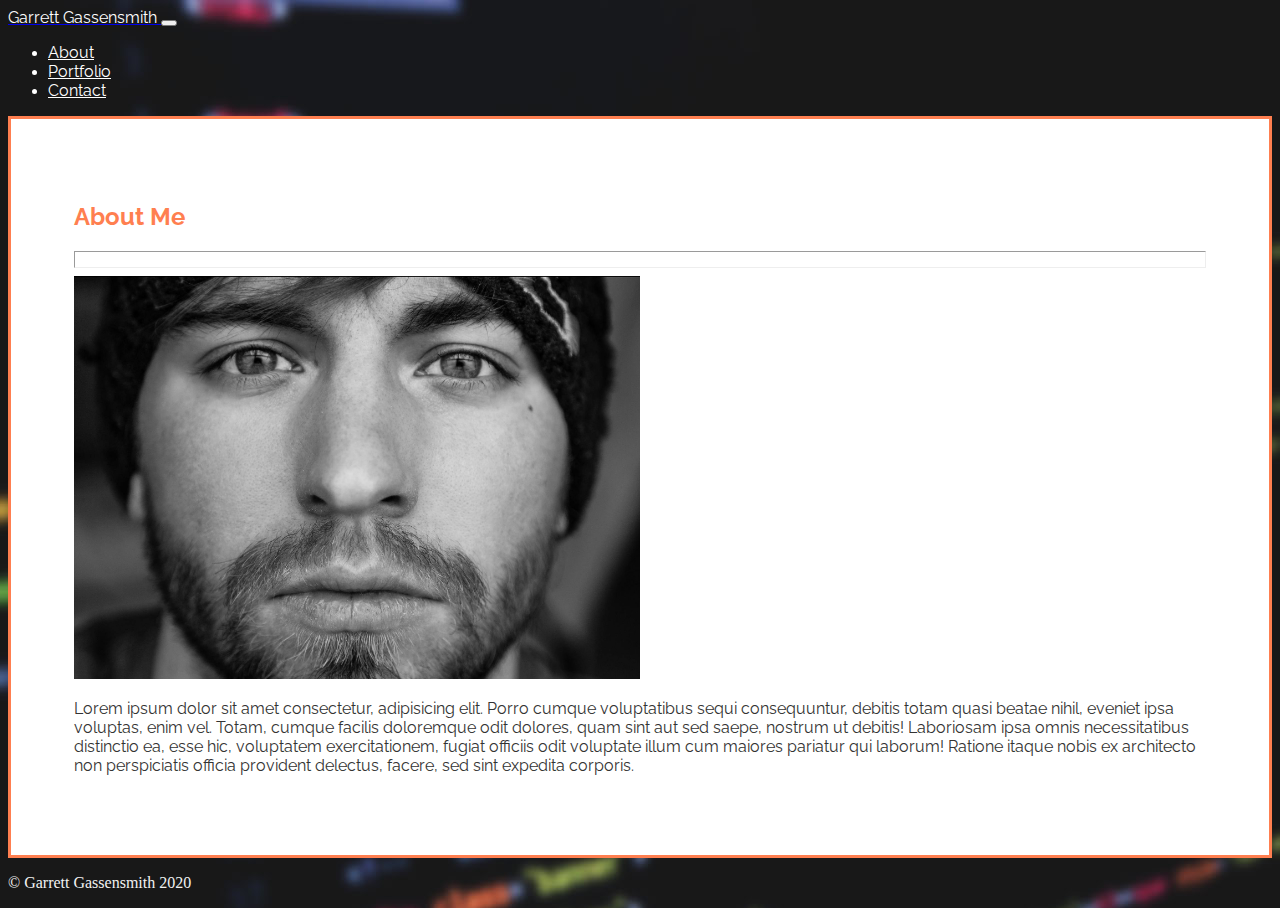
==== index.html @ 3f5c8415 "Cleaned up tabs and spacing in html, replaced divs with main and eliminated unnecesary divs by addin" ====
<!doctype html>
<html lang="en">
  <head>
    <!-- Required meta tags -->
    <meta charset="utf-8">
    <meta name="viewport" content="width=device-width, initial-scale=1, shrink-to-fit=no">

    <!-- Bootstrap CSS -->
    <link rel="stylesheet" href="https://stackpath.bootstrapcdn.com/bootstrap/4.1.3/css/bootstrap.min.css" integrity="sha384-MCw98/SFnGE8fJT3GXwEOngsV7Zt27NXFoaoApmYm81iuXoPkFOJwJ8ERdknLPMO" crossorigin="anonymous">
    <link rel="stylesheet" href="Assets/CSS/style.css">
    <link rel="icon" href="Assets/Images/favicon.svg" type="image/svg" />
    <title>Index</title>
  </head>
  <body>
    <header>
      <nav class="navbar navbar-expand-md navbar-dark mt-2 mb-4">
        <a class="navbar-brand" href="#">
            <span class="brand-text">Garrett Gassensmith</span>
        </a>
        <button class="navbar-toggler" type="button" data-toggle="collapse" data-target="#navbarSupportedContent" aria-controls="navbarSupportedContent" aria-expanded="false" aria-label="Toggle navigation">
        <span class="navbar-toggler-icon">   
          <i class="fas fa-bars"></i>
        </span>
        </button>
        <div class="collapse navbar-collapse" id="navbarSupportedContent">
          <ul class="navbar-nav ml-auto text-coral">
            <li class="nav-item">
              <a class="nav-link nav-text" href="#">About</a>
            </li>
            <li class="nav-item">
              <a class="nav-link nav-text" href="portfolio.html">Portfolio</a>
            </li>
            <li class="nav-item">
              <a class="nav-link nav-text" href="contact.html">Contact</a>
            </li>
          </ul>
        </div>
      </nav>
    </header>
    <main class="container about-me">
      <h2>About Me</h2>
      <hr>
      <div class="row"></div>
        <div class="text-center mb-4">
          <img src="Assets/Images/headshot.jpg" class="img-fluid rounded mx-auto d-block" width="50%" height="50%" alt="headshot of Garrett Gassensmith">
        </div>
        <p>
          Lorem ipsum dolor sit amet consectetur, adipisicing elit. Porro cumque voluptatibus sequi consequuntur, debitis totam quasi beatae nihil, eveniet ipsa voluptas, enim vel. Totam, cumque facilis doloremque odit dolores, quam sint aut sed saepe, nostrum ut debitis! Laboriosam ipsa omnis necessitatibus distinctio ea, esse hic, voluptatem exercitationem, fugiat officiis odit voluptate illum cum maiores pariatur qui laborum! Ratione itaque nobis ex architecto non perspiciatis officia provident delectus, facere, sed sint expedita corporis.
        </p>
      </div>
    </main>
    <footer class="container text-center mt-5">
      <p class="footer-text">
        &copy; Garrett Gassensmith 2020
      </p>
    </footer>

    <!-- Optional JavaScript -->
    <!-- jQuery first, then Popper.js, then Bootstrap JS -->
    <script src="https://code.jquery.com/jquery-3.3.1.slim.min.js" integrity="sha384-q8i/X+965DzO0rT7abK41JStQIAqVgRVzpbzo5smXKp4YfRvH+8abtTE1Pi6jizo" crossorigin="anonymous"></script>
    <script src="https://cdnjs.cloudflare.com/ajax/libs/popper.js/1.14.3/umd/popper.min.js" integrity="sha384-ZMP7rVo3mIykV+2+9J3UJ46jBk0WLaUAdn689aCwoqbBJiSnjAK/l8WvCWPIPm49" crossorigin="anonymous"></script>
    <script src="https://stackpath.bootstrapcdn.com/bootstrap/4.1.3/js/bootstrap.min.js" integrity="sha384-ChfqqxuZUCnJSK3+MXmPNIyE6ZbWh2IMqE241rYiqJxyMiZ6OW/JmZQ5stwEULTy" crossorigin="anonymous"></script>
  </body>
</html>
---- Assets/CSS/style.css ----
/* General CSS */
@import url('https://fonts.googleapis.com/css?family=Oswald|Poppins|Raleway&display=swap');

body {
    background-image: url("../Images/code-edited.jpg");
    background-color: white;
    color: white;
}

/* Navigation */
.brand-text {
    color: white;
    font-family: 'Raleway', sans-serif;

}

.brand-text:hover {
    color: coral;
    font-family: 'Raleway', sans-serif;
}

.navbar-dark .navbar-nav .nav-text {
    color: white;
    font-family: 'Raleway', sans-serif;
}

.navbar-dark .navbar-nav .nav-text:hover {
    color: coral;
    text-decoration: underline;
}

/* Main Content --- Content Container */
.about-me, .portfolio, .contact {
    font-family: 'Raleway', sans-serif;
    padding: 5%;
    /* background-image: url("../Images/bg-texture-blurred.jpg"); */
    /* background-size: cover; */
    background: white;
    color: #333;
    border: 3px solid coral;
    overflow: auto;
}

h2 {
    color: coral;

}

hr {
    padding-bottom: 15px;
}

/* Main Content --- Form */
label {
    color: coral;
}

/* Main Content --- Portfolio */
.portfolio-item-body {
    padding: .75rem 1rem;
    background-color: #333;
}

.portfolio-item-header {
    color: coral;
    margin-bottom: .5rem;
}

.portfolio-item-text {
    line-height: 1.25;
    font-size: .75rem;
    color: white;
}

/* Footer */
.footer-text {
    color: #f2f2f2;
}
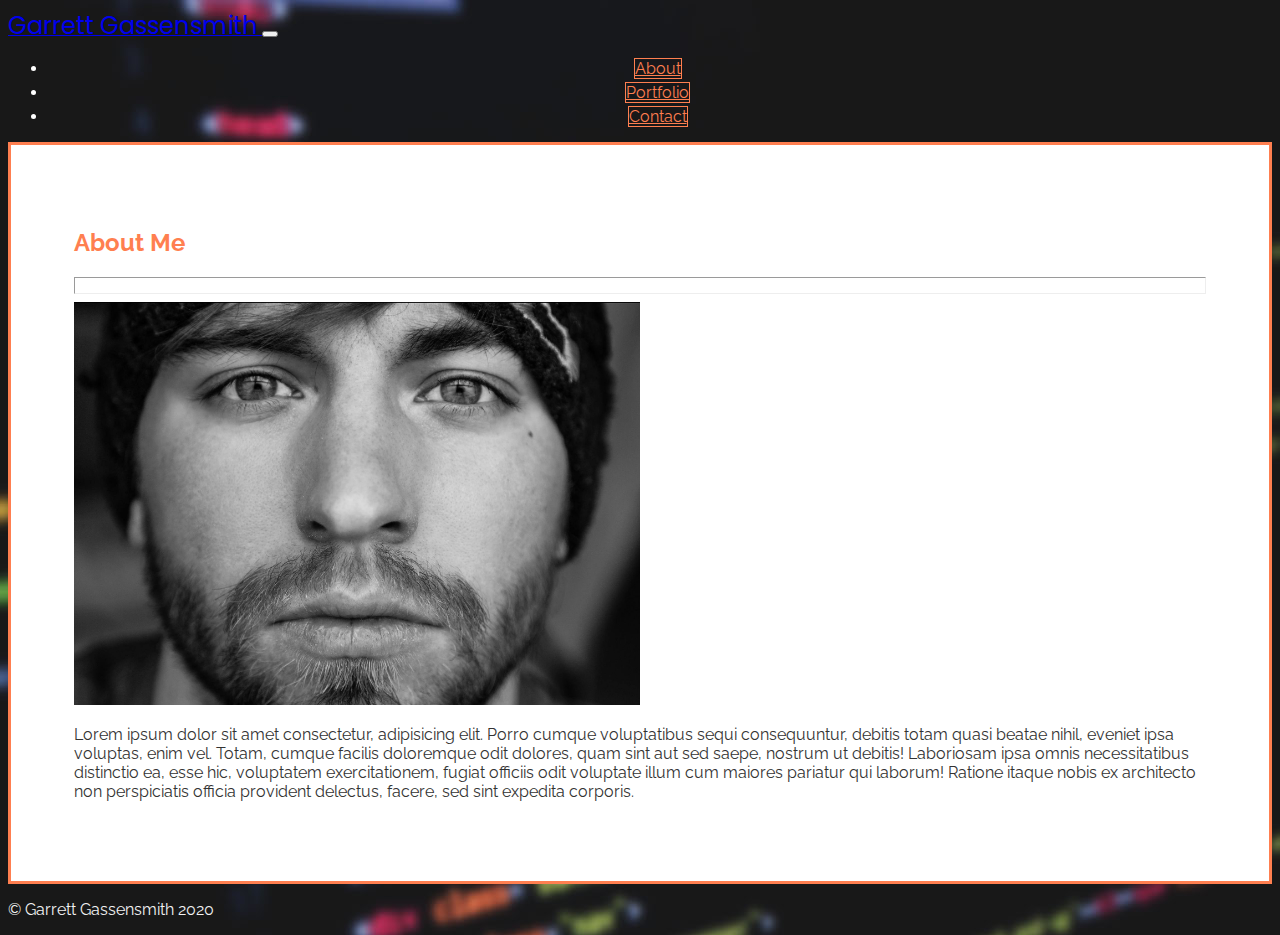
==== commit d757a85f: "commented header items for clarification, made stylistic changes to navbar items" ====
--- a/index.html
+++ b/index.html
@@ -13,41 +13,46 @@
   </head>
   <body>
     <header>
-      <nav class="navbar navbar-expand-md navbar-dark mt-2 mb-4">
-        <a class="navbar-brand" href="#">
-            <span class="brand-text">Garrett Gassensmith</span>
-        </a>
-        <button class="navbar-toggler" type="button" data-toggle="collapse" data-target="#navbarSupportedContent" aria-controls="navbarSupportedContent" aria-expanded="false" aria-label="Toggle navigation">
-        <span class="navbar-toggler-icon">   
-          <i class="fas fa-bars"></i>
-        </span>
-        </button>
-        <div class="collapse navbar-collapse" id="navbarSupportedContent">
-          <ul class="navbar-nav ml-auto text-coral">
-            <li class="nav-item">
-              <a class="nav-link nav-text" href="#">About</a>
-            </li>
-            <li class="nav-item">
-              <a class="nav-link nav-text" href="portfolio.html">Portfolio</a>
-            </li>
-            <li class="nav-item">
-              <a class="nav-link nav-text" href="contact.html">Contact</a>
-            </li>
-          </ul>
-        </div>
-      </nav>
+      <div class="container-fluid">
+        <!-- Navbar -->
+        <nav class="navbar navbar-expand-md navbar-dark mt-2 mb-4">
+          <!-- Navbar Brand -->
+          <a class="navbar-brand" href="#">
+              <span class="brand-text">Garrett Gassensmith</span>
+          </a>
+          <!-- Collapse Button -->
+          <button class="navbar-toggler" type="button" data-toggle="collapse" data-target="#navbarSupportedContent" aria-controls="navbarSupportedContent" aria-expanded="false" aria-label="Toggle navigation">
+          <span class="navbar-toggler-icon">   
+            <i class="fas fa-bars"></i>
+          </span>
+          </button>
+          <!-- Collapse Content -->
+          <div class="collapse navbar-collapse" id="navbarSupportedContent">
+            <!-- Navbar Links -->
+            <ul class="navbar-nav ml-auto text-coral">
+              <li class="nav-item">
+                <a class="nav-link nav-text" href="#">About</a>
+              </li>
+              <li class="nav-item">
+                <a class="nav-link nav-text" href="portfolio.html">Portfolio</a>
+              </li>
+              <li class="nav-item">
+                <a class="nav-link nav-text" href="contact.html">Contact</a>
+              </li>
+            </ul>
+          </div>
+        </nav>
+      </div>
     </header>
     <main class="container about-me">
       <h2>About Me</h2>
       <hr>
       <div class="row"></div>
-        <div class="text-center mb-4">
-          <img src="Assets/Images/headshot.jpg" class="img-fluid rounded mx-auto d-block" width="50%" height="50%" alt="headshot of Garrett Gassensmith">
+          <img src="Assets/Images/headshot.jpg" class="img-fluid rounded mx-auto d-block mb-4" width="50%" height="50%" alt="headshot of Garrett Gassensmith">
         </div>
         <p>
           Lorem ipsum dolor sit amet consectetur, adipisicing elit. Porro cumque voluptatibus sequi consequuntur, debitis totam quasi beatae nihil, eveniet ipsa voluptas, enim vel. Totam, cumque facilis doloremque odit dolores, quam sint aut sed saepe, nostrum ut debitis! Laboriosam ipsa omnis necessitatibus distinctio ea, esse hic, voluptatem exercitationem, fugiat officiis odit voluptate illum cum maiores pariatur qui laborum! Ratione itaque nobis ex architecto non perspiciatis officia provident delectus, facere, sed sint expedita corporis.
         </p>
-      </div>
     </main>
     <footer class="container text-center mt-5">
       <p class="footer-text">
--- a/Assets/CSS/style.css
+++ b/Assets/CSS/style.css
@@ -5,36 +5,40 @@
     background-image: url("../Images/code-edited.jpg");
     background-color: white;
     color: white;
+    font-family: 'Raleway', sans-serif;
 }
 
 /* Navigation */
 .brand-text {
-    color: white;
-    font-family: 'Raleway', sans-serif;
+    font-size: 1.5rem;
+    font-family: 'Poppins', sans-serif;
 
 }
 
-.brand-text:hover {
+.navbar-dark .navbar-nav .nav-text {
     color: coral;
-    font-family: 'Raleway', sans-serif;
-}
-
-.navbar-dark .navbar-nav .nav-text {
-    color: white;
-    font-family: 'Raleway', sans-serif;
+    border: 1px solid coral;
+    margin-right: 5px;
 }
 
 .navbar-dark .navbar-nav .nav-text:hover {
-    color: coral;
-    text-decoration: underline;
+    color: white;
+    background-color: coral;
+}
+
+.navbar-dark .navbar-nav .nav-text:active {
+    color: white;
+    background-color: rgba(255, 127, 80, .8);
+}
+
+.navbar-collapse .navbar-nav .nav-item {
+    text-align: center;
+    margin-bottom: 5px;
 }
 
 /* Main Content --- Content Container */
 .about-me, .portfolio, .contact {
-    font-family: 'Raleway', sans-serif;
     padding: 5%;
-    /* background-image: url("../Images/bg-texture-blurred.jpg"); */
-    /* background-size: cover; */
     background: white;
     color: #333;
     border: 3px solid coral;
@@ -43,7 +47,6 @@
 
 h2 {
     color: coral;
-
 }
 
 hr {
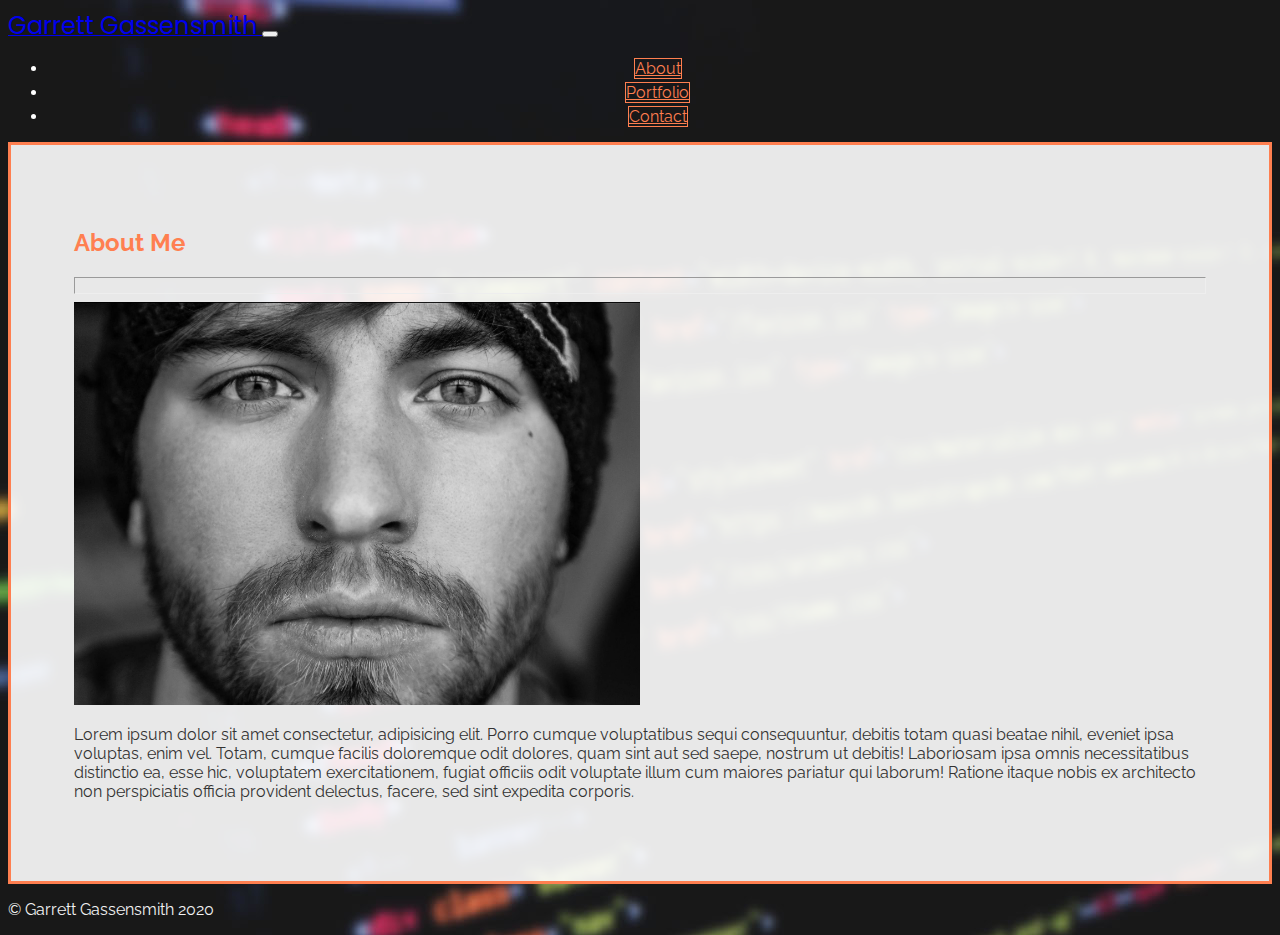
==== commit 7143189f: "Changed main bg styling and combined redundant CSS for main bg styling" ====
--- a/index.html
+++ b/index.html
@@ -44,7 +44,7 @@
         </nav>
       </div>
     </header>
-    <main class="container about-me">
+    <main class="container main-bg-styling">
       <h2>About Me</h2>
       <hr>
       <div class="row"></div>
--- a/Assets/CSS/style.css
+++ b/Assets/CSS/style.css
@@ -37,9 +37,9 @@
 }
 
 /* Main Content --- Content Container */
-.about-me, .portfolio, .contact {
+.main-bg-styling {
     padding: 5%;
-    background: white;
+    background-color: rgba(255, 255, 255, .9);
     color: #333;
     border: 3px solid coral;
     overflow: auto;
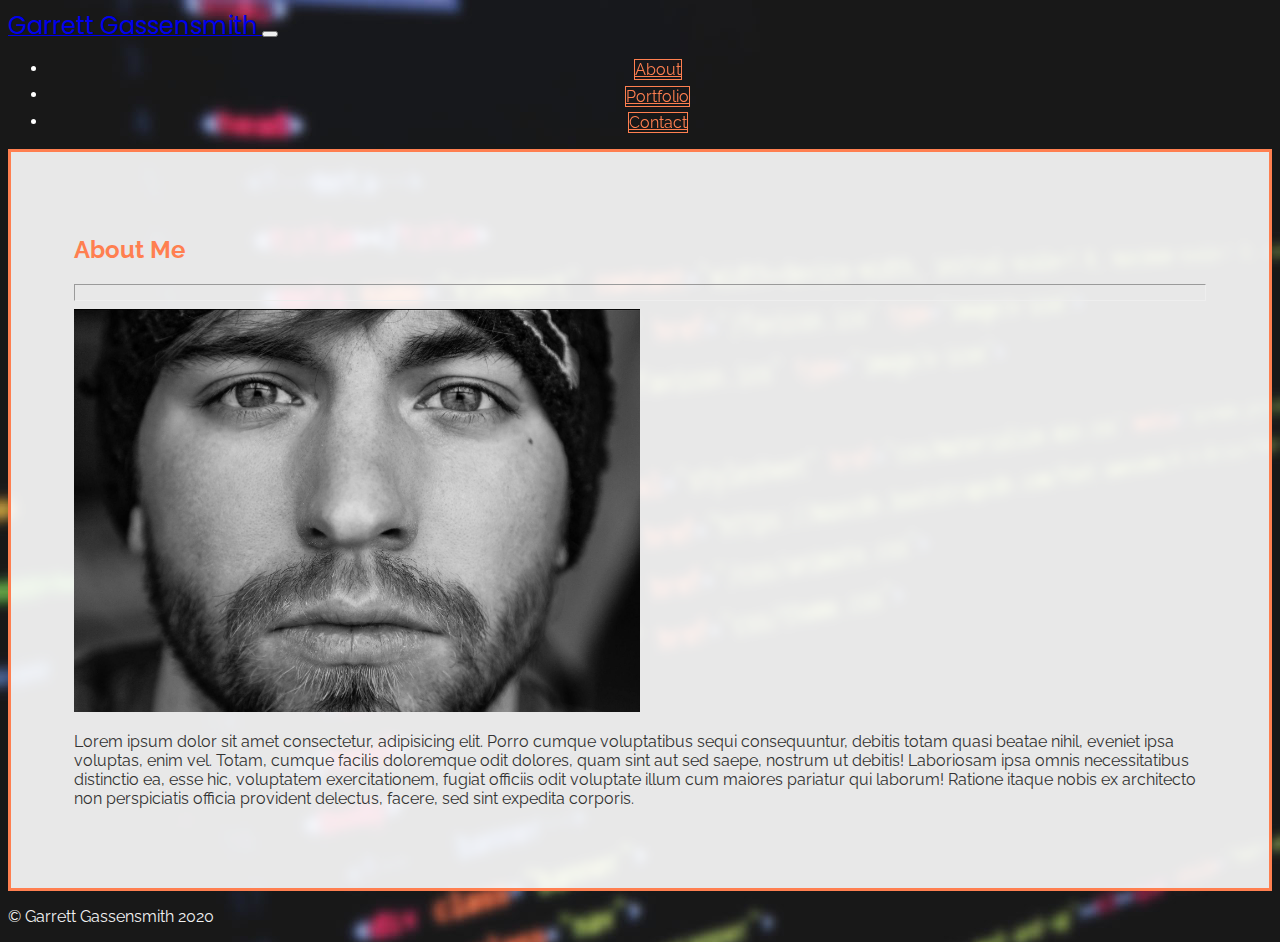
==== commit 39543a99: "Added sweep to right feature to nav links when hovering" ====
--- a/index.html
+++ b/index.html
@@ -31,13 +31,13 @@
             <!-- Navbar Links -->
             <ul class="navbar-nav ml-auto text-coral">
               <li class="nav-item">
-                <a class="nav-link nav-text" href="#">About</a>
+                <a class="nav-link nav-text hvr-sweep-to-right" href="#">About</a>
               </li>
               <li class="nav-item">
-                <a class="nav-link nav-text" href="portfolio.html">Portfolio</a>
+                <a class="nav-link nav-text hvr-sweep-to-right" href="portfolio.html">Portfolio</a>
               </li>
               <li class="nav-item">
-                <a class="nav-link nav-text" href="contact.html">Contact</a>
+                <a class="nav-link nav-text hvr-sweep-to-right" href="contact.html">Contact</a>
               </li>
             </ul>
           </div>
--- a/Assets/CSS/style.css
+++ b/Assets/CSS/style.css
@@ -12,18 +12,12 @@
 .brand-text {
     font-size: 1.5rem;
     font-family: 'Poppins', sans-serif;
-
 }
 
 .navbar-dark .navbar-nav .nav-text {
     color: coral;
     border: 1px solid coral;
     margin-right: 5px;
-}
-
-.navbar-dark .navbar-nav .nav-text:hover {
-    color: white;
-    background-color: coral;
 }
 
 .navbar-dark .navbar-nav .nav-text:active {
@@ -36,7 +30,52 @@
     margin-bottom: 5px;
 }
 
-/* Main Content --- Content Container */
+.navbar-dark .navbar-nav .nav-link:hover, .navbar-dark .navbar-nav .nav-link:active, .navbar-dark .navbar-nav .nav-link:focus  {
+    color: white;
+}
+
+/* Sweep To Right */
+.hvr-sweep-to-right {
+    display: inline-block;
+    vertical-align: middle;
+    -webkit-transform: perspective(1px) translateZ(0);
+    transform: perspective(1px) translateZ(0);
+    box-shadow: 0 0 1px rgba(0, 0, 0, 0);
+    position: relative;
+    -webkit-transition-property: color;
+    transition-property: color;
+    -webkit-transition-duration: 0.3s;
+    transition-duration: 0.3s;
+  }
+  .hvr-sweep-to-right:before {
+    content: "";
+    position: absolute;
+    z-index: -1;
+    top: 0;
+    left: 0;
+    right: 0;
+    bottom: 0;
+    background: coral;
+    -webkit-transform: scaleX(0);
+    transform: scaleX(0);
+    -webkit-transform-origin: 0 50%;
+    transform-origin: 0 50%;
+    -webkit-transition-property: transform;
+    transition-property: transform;
+    -webkit-transition-duration: 0.3s;
+    transition-duration: 0.3s;
+    -webkit-transition-timing-function: ease-out;
+    transition-timing-function: ease-out;
+  }
+  .hvr-sweep-to-right:hover {
+    color: white;
+  }
+  .hvr-sweep-to-right:hover:before {
+    -webkit-transform: scaleX(1);
+    transform: scaleX(1);
+  }
+
+/* Main Content --- General */
 .main-bg-styling {
     padding: 5%;
     background-color: rgba(255, 255, 255, .9);
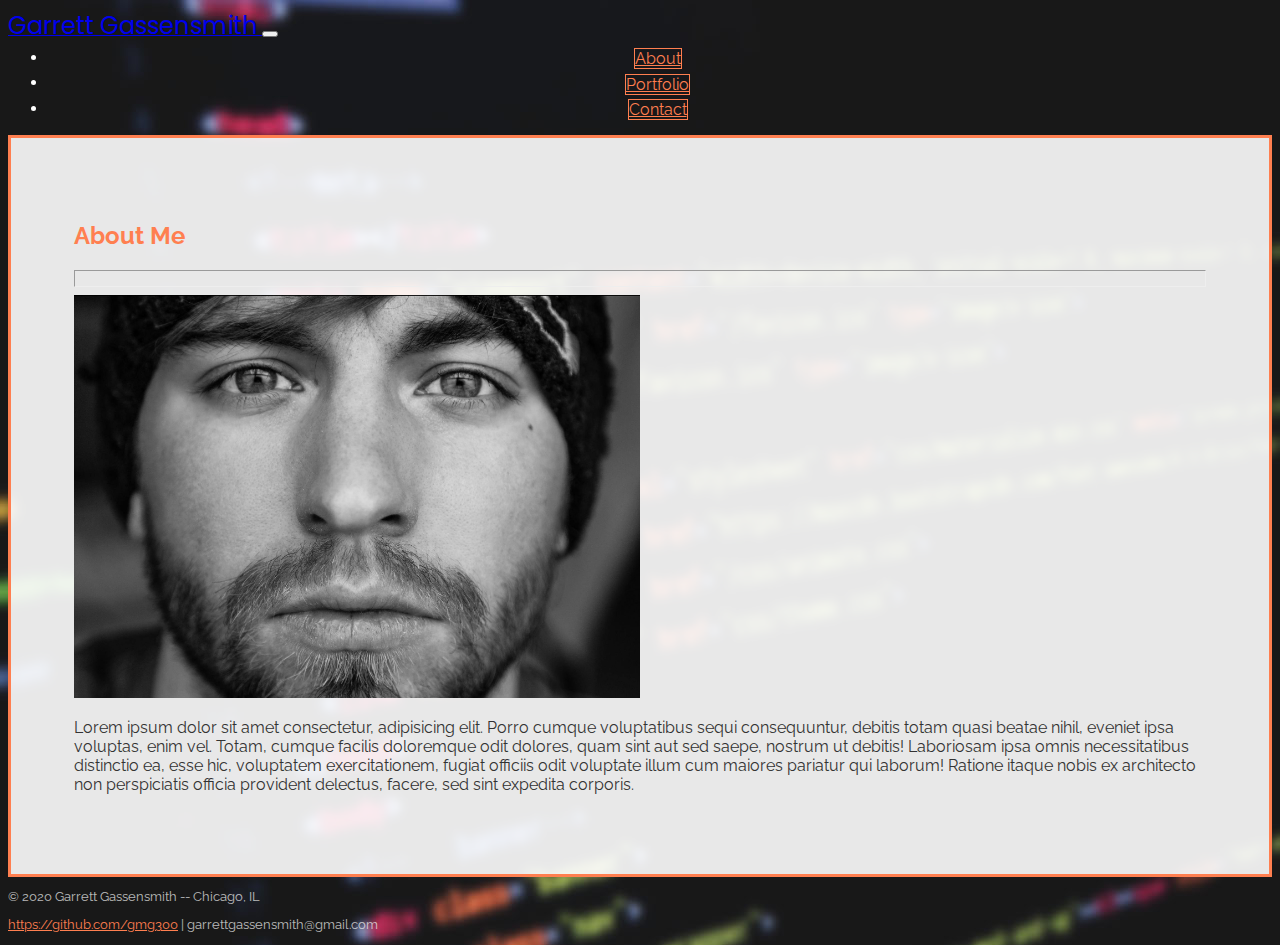
==== commit 3fdee239: "Restyled the footer and added some new content" ====
--- a/index.html
+++ b/index.html
@@ -54,9 +54,12 @@
           Lorem ipsum dolor sit amet consectetur, adipisicing elit. Porro cumque voluptatibus sequi consequuntur, debitis totam quasi beatae nihil, eveniet ipsa voluptas, enim vel. Totam, cumque facilis doloremque odit dolores, quam sint aut sed saepe, nostrum ut debitis! Laboriosam ipsa omnis necessitatibus distinctio ea, esse hic, voluptatem exercitationem, fugiat officiis odit voluptate illum cum maiores pariatur qui laborum! Ratione itaque nobis ex architecto non perspiciatis officia provident delectus, facere, sed sint expedita corporis.
         </p>
     </main>
-    <footer class="container text-center mt-5">
-      <p class="footer-text">
-        &copy; Garrett Gassensmith 2020
+    <footer class="container-fluid mt-5">
+      <p class="float-left ml-3 mr-3">
+        &copy; 2020 Garrett Gassensmith -- Chicago, IL
+      </p>
+      <p class="float-right ml-3 mr-3">
+        <a href="https://github.com/gmg300" target="_blank">https://github.com/gmg300</a> | garrettgassensmith@gmail.com
       </p>
     </footer>
 
--- a/Assets/CSS/style.css
+++ b/Assets/CSS/style.css
@@ -14,6 +14,7 @@
     font-family: 'Poppins', sans-serif;
 }
 
+/* Navigation --- Links styling */
 .navbar-dark .navbar-nav .nav-text {
     color: coral;
     border: 1px solid coral;
@@ -25,18 +26,23 @@
     background-color: rgba(255, 127, 80, .8);
 }
 
+.navbar-dark .navbar-nav .nav-link:hover, .navbar-dark .navbar-nav .nav-link:active, .navbar-dark .navbar-nav .nav-link:focus  {
+    color: white;
+}
+
+/* Navigation --- Collapse links styling */
 .navbar-collapse .navbar-nav .nav-item {
     text-align: center;
     margin-bottom: 5px;
 }
 
-.navbar-dark .navbar-nav .nav-link:hover, .navbar-dark .navbar-nav .nav-link:active, .navbar-dark .navbar-nav .nav-link:focus  {
-    color: white;
+.navbar-nav {
+    margin-top: 5px;
 }
 
-/* Sweep To Right */
+/* Navigation --- Sweep To Right Effect */
 .hvr-sweep-to-right {
-    display: inline-block;
+    /* display: inline-block; */
     vertical-align: middle;
     -webkit-transform: perspective(1px) translateZ(0);
     transform: perspective(1px) translateZ(0);
@@ -115,8 +121,16 @@
 }
 
 /* Footer */
-.footer-text {
-    color: #f2f2f2;
+footer p {
+    font-size: .8rem;
+    color: rgba(242, 242, 242, .75);
+}
+
+footer p a, footer p a:hover, footer p a:visited {
+    color: coral;
+}
+footer p a:active {
+    color: white;
 }
 
 
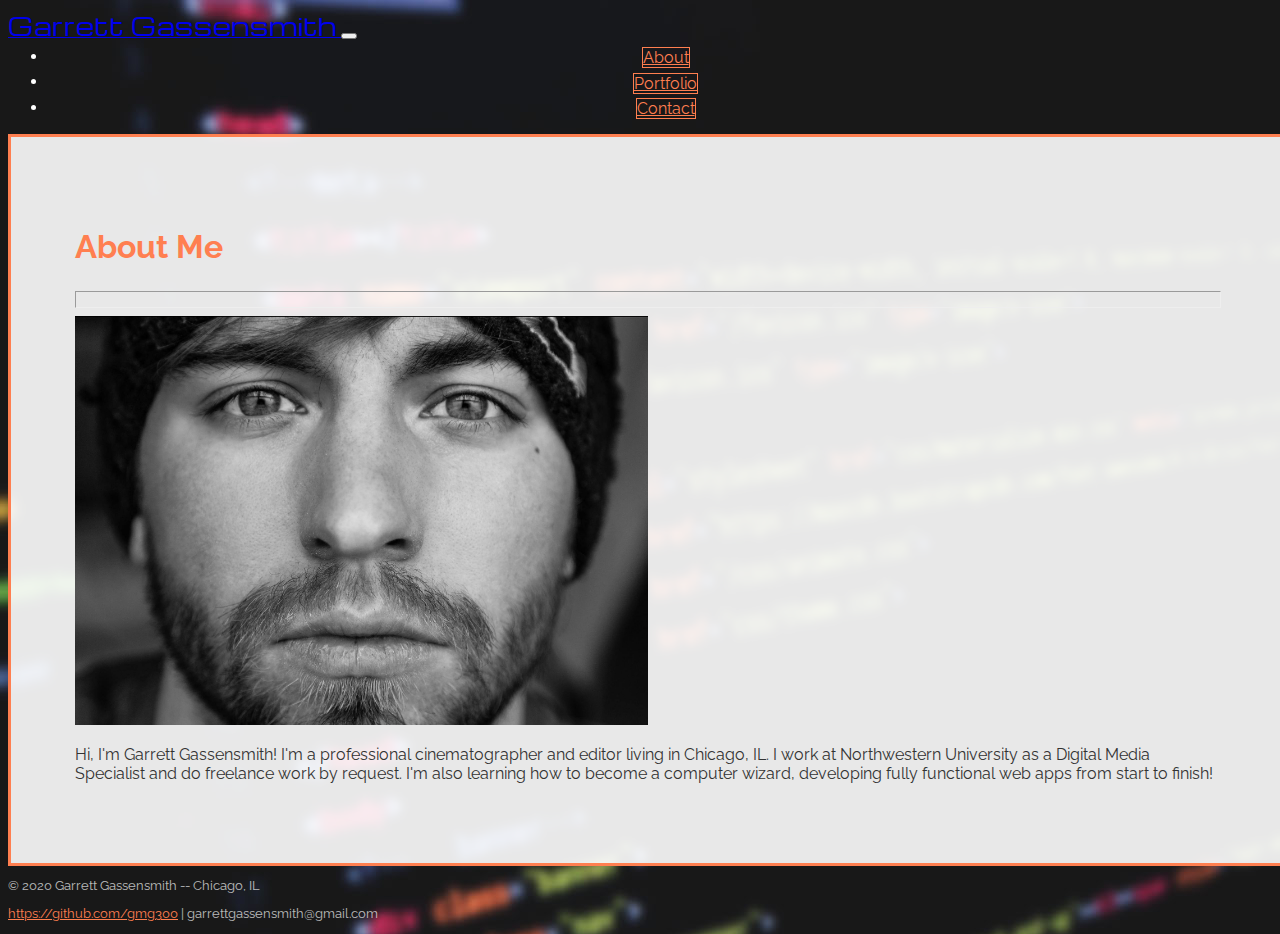
==== commit b305edc4: "Reworked footer and container so that footer sticks to bottom and container grows to fill vacant spa" ====
--- a/index.html
+++ b/index.html
@@ -9,7 +9,7 @@
     <link rel="stylesheet" href="https://stackpath.bootstrapcdn.com/bootstrap/4.1.3/css/bootstrap.min.css" integrity="sha384-MCw98/SFnGE8fJT3GXwEOngsV7Zt27NXFoaoApmYm81iuXoPkFOJwJ8ERdknLPMO" crossorigin="anonymous">
     <link rel="stylesheet" href="Assets/CSS/style.css">
     <link rel="icon" href="Assets/Images/favicon.svg" type="image/svg" />
-    <title>Index</title>
+    <title>Garrett Gassensmith Index</title>
   </head>
   <body>
     <header>
@@ -22,14 +22,12 @@
           </a>
           <!-- Collapse Button -->
           <button class="navbar-toggler" type="button" data-toggle="collapse" data-target="#navbarSupportedContent" aria-controls="navbarSupportedContent" aria-expanded="false" aria-label="Toggle navigation">
-          <span class="navbar-toggler-icon">   
-            <i class="fas fa-bars"></i>
-          </span>
+          <span class="navbar-toggler-icon"></span>
           </button>
           <!-- Collapse Content -->
           <div class="collapse navbar-collapse" id="navbarSupportedContent">
             <!-- Navbar Links -->
-            <ul class="navbar-nav ml-auto text-coral">
+            <ul class="navbar-nav ml-auto">
               <li class="nav-item">
                 <a class="nav-link nav-text hvr-sweep-to-right" href="#">About</a>
               </li>
@@ -44,24 +42,28 @@
         </nav>
       </div>
     </header>
-    <main class="container main-bg-styling">
+    <main class="container">
       <h2>About Me</h2>
       <hr>
-      <div class="row"></div>
+      <div class="row">
           <img src="Assets/Images/headshot.jpg" class="img-fluid rounded mx-auto d-block mb-4" width="50%" height="50%" alt="headshot of Garrett Gassensmith">
-        </div>
+        
         <p>
-          Lorem ipsum dolor sit amet consectetur, adipisicing elit. Porro cumque voluptatibus sequi consequuntur, debitis totam quasi beatae nihil, eveniet ipsa voluptas, enim vel. Totam, cumque facilis doloremque odit dolores, quam sint aut sed saepe, nostrum ut debitis! Laboriosam ipsa omnis necessitatibus distinctio ea, esse hic, voluptatem exercitationem, fugiat officiis odit voluptate illum cum maiores pariatur qui laborum! Ratione itaque nobis ex architecto non perspiciatis officia provident delectus, facere, sed sint expedita corporis.
+          Hi, I'm Garrett Gassensmith! I'm a professional cinematographer and editor living in Chicago, IL. I work at Northwestern University as a Digital Media Specialist and do freelance work by request. I'm also learning how to become a computer wizard, developing fully functional web apps from start to finish!
         </p>
+      </div>
     </main>
-    <footer class="container-fluid mt-5">
-      <p class="float-left ml-3 mr-3">
-        &copy; 2020 Garrett Gassensmith -- Chicago, IL
-      </p>
-      <p class="float-right ml-3 mr-3">
-        <a href="https://github.com/gmg300" target="_blank">https://github.com/gmg300</a> | garrettgassensmith@gmail.com
-      </p>
+    <footer class="page-footer">
+      <div class="container-fluid text-center mx-auto pt-2 mt-5">
+        <p>
+          &copy; 2020 Garrett Gassensmith -- Chicago, IL
+        </p>
+        <p>
+          <a href="https://github.com/gmg300" target="_blank">https://github.com/gmg300</a> | garrettgassensmith@gmail.com
+        </p>
+      </div>
     </footer>
+
 
     <!-- Optional JavaScript -->
     <!-- jQuery first, then Popper.js, then Bootstrap JS -->
--- a/Assets/CSS/style.css
+++ b/Assets/CSS/style.css
@@ -1,17 +1,31 @@
 /* General CSS */
-@import url('https://fonts.googleapis.com/css?family=Oswald|Poppins|Raleway&display=swap');
+@import url('https://fonts.googleapis.com/css?family=Michroma|Raleway|Syncopate:400,700&display=swap');
+
+:root {
+    font-size: 1rem;
+}
+
+html {
+    width: 100%;
+    height: 100%;
+}
 
 body {
     background-image: url("../Images/code-edited.jpg");
     background-color: white;
+    /* background-size: contain; */
     color: white;
     font-family: 'Raleway', sans-serif;
+    display: flex;
+    flex-direction: column;
+    width: 100%;
+    height: 100%;
 }
 
 /* Navigation */
 .brand-text {
     font-size: 1.5rem;
-    font-family: 'Poppins', sans-serif;
+    font-family: 'Michroma', sans-serif;
 }
 
 /* Navigation --- Links styling */
@@ -82,31 +96,35 @@
   }
 
 /* Main Content --- General */
-.main-bg-styling {
+.container {
     padding: 5%;
     background-color: rgba(255, 255, 255, .9);
     color: #333;
     border: 3px solid coral;
-    overflow: auto;
+    /* overflow: auto; */
+    flex-grow: 1;
+    min-height: auto;
 }
 
 h2 {
     color: coral;
+    font-size: 2rem;
 }
 
 hr {
     padding-bottom: 15px;
 }
 
-/* Main Content --- Form */
-label {
-    color: coral;
+/* Main Content --- Index */
+.about-me-text {
+    font-size: 1.3rem;
 }
 
 /* Main Content --- Portfolio */
 .portfolio-item-body {
     padding: .75rem 1rem;
     background-color: #333;
+    height: 15vh;
 }
 
 .portfolio-item-header {
@@ -118,6 +136,11 @@
     line-height: 1.25;
     font-size: .75rem;
     color: white;
+}
+
+/* Main Content --- Contact */
+label {
+    color: coral;
 }
 
 /* Footer */
@@ -133,5 +156,23 @@
     color: white;
 }
 
+/* Media Queries */
+/* --- Small devices */
+@media only screen and (max-width: 500px) {
+    :root {
+        font-size: .8rem;
+    }
+  }
+
+/* --- Medium devices */
+@media only screen and (max-width: 425px) {
+    :root {
+        font-size: .6rem;
+    }
+  }
 
 
+
+
+
+
